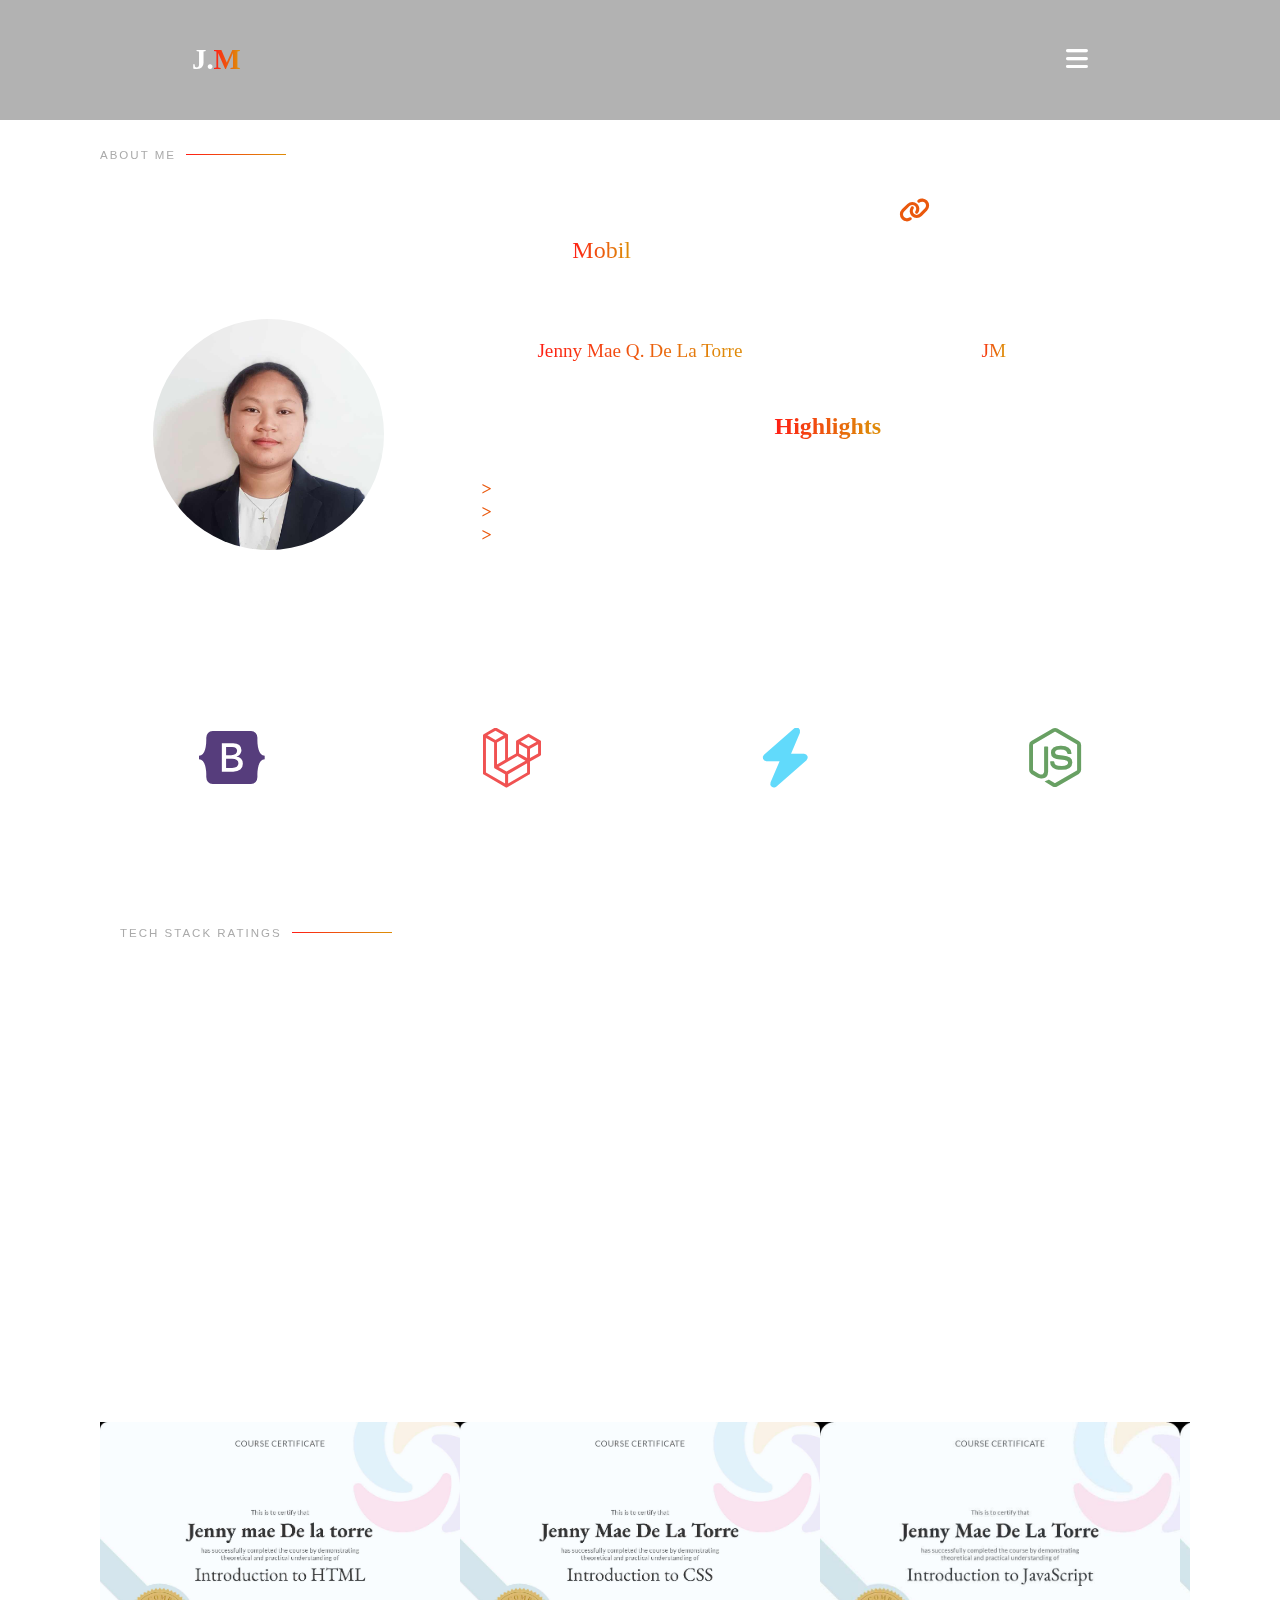
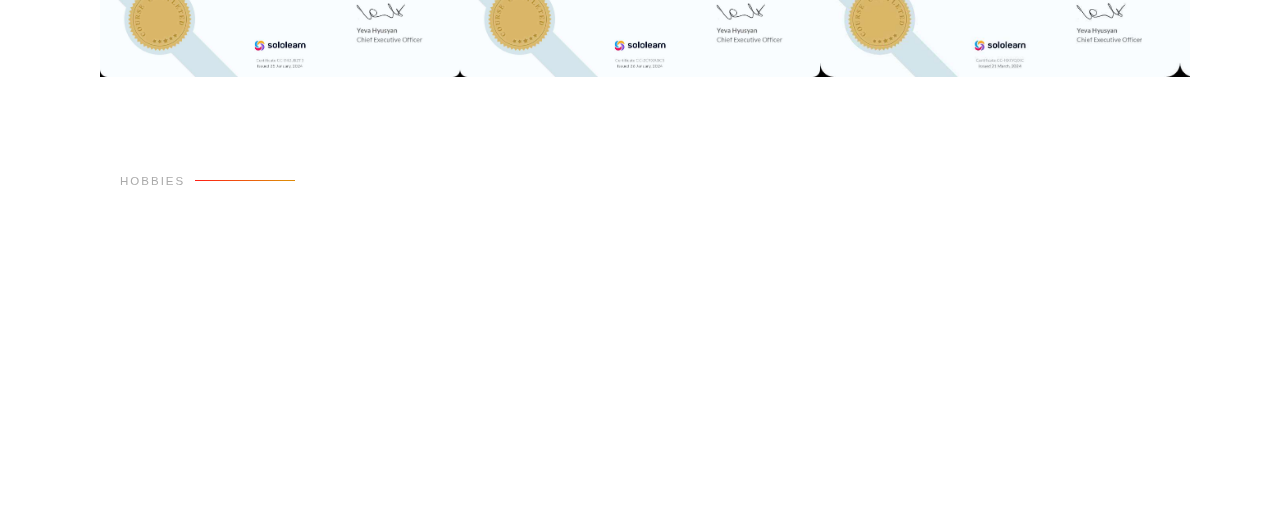
==== about.html @ 2ad0b211 "first commit" ====
<!DOCTYPE html>
<html lang="en">
<head>
    <meta charset="UTF-8">
    <meta name="viewport" content="width=device-width, initial-scale=1.0">
    <title>Personal Website</title>
    <link rel="stylesheet" href="assets/css/bootstrap.min.css">
    <link rel="stylesheet" href="css/about.css">
    
    <link rel="stylesheet" href="https://cdnjs.cloudflare.com/ajax/libs/font-awesome/6.6.0/css/all.min.css">
    <link rel="preconnect" href="https://fonts.googleapis.com">
    <link rel="preconnect" href="https://fonts.gstatic.com" crossorigin>
    <link href="https://fonts.googleapis.com/css2?family=Satisfy&display=swap" rel="stylesheet">
</head>
<body>
    <header class="header">

        <a href="#home" class="logo">
            J.<span>M</span>
        </a>


        <i class="fa-solid fa-bars" id="menu-icon"></i>

        <nav class="navbar">
            <a href="index.html">Home</a>
            <a href="#" class="active">About</a>
            
            <a href="project.html">Portfolio</a>
            <a href="hire.html" class="wavy-text">Hire Me!</a>
        </nav>

        <!-- <button class="gradient-btn">Hire Me!</button> -->
    </header>
    
    <section class="home" id="home">
    <video autoplay muted loop playsinline class="background-video">
        <source src="assets/img/Comp_8.mp4" type="video/mp4">
        Your browser does not support the video tag.
    </video>
            <!-- <img src="assets/img/g1.jpg" alt=""> -->
        
        

    </section>

    <section class="about" id="about">
        <div class="container">
            <div class="sec-title">
                <h2 class="about-me">About me</h2>
            </div>
            <!-- First Row: Resume Picture and About Content -->
            <div class="row">
                <h2 class="learn-title">
                    <b>LEARN MORE ABOUT ME</b> 
                    <a href="pdf/Delatorre_CV.pdf" target="_blank">
                        <i class="fa-solid fa-link"></i>
                    </a>
                </h2>
                
                <h3>Aspiring <span id="typewriter1" class="typewriter1">Web Developer</span> from Philippines</h3>
    
            
                <!-- Column 1: Resume Picture -->
                <div class="col-lg-4">
                    <div class="about-img">
                        <img src="assets/img/resume.jpg" alt="Resume Picture">
                    </div>
                </div>
    
                <!-- Column 2: About Content -->
                <div class="col-lg-8">
                    <div class="about-content">
                        <div class="name-nickname">
                            <h4>Name: <span>Jenny Mae Q. De La Torre</span></h4>
                            <h4>Nickname:<span> JM</span></h4>
                        </div>
    
                        <!-- <p>I specialize in crafting innovative web and mobile applications that merge design and functionality.</p> -->
    
                        <h1 class="prof"><b>Professional <span>Highlights</span></b></h1>
    
                        <ul class="custom-bullets">
                            <li>Degree in BS Information Technology at Caraga State University</li>
                            <li>6 Months experience in Developing Mobile Applications using Bootstrap, CSS, JS, and Android Studio</li>
                            <li>Defended the project in IT – 106 entitled “Implementation of Shared-Database, Java Remote Method Invocation and XML Parsing”.</li>
                        </ul>
                    </div>
                </div>
            </div>
    
            <!-- Second Row: Tech Stack -->
            <div class="row tech-stack-row">
                <div class="col">
                    <div class="line">
                        <h3 class="title">Tech Stack</h3>
                        <div class="tech-stack">
                            <i class="fa-brands fa-bootstrap bootstrap-icon"></i>
                            <i class="fa-brands fa-laravel laravel-icon"></i>
                            <i class="fa-solid fa-bolt react-icon"></i>
                            <i class="fa-brands fa-node-js nodejs-icon"></i>
                        </div>
                        <hr style="font-weight: 900;">
                    </div>
                </div>
            </div>
    
        <!-- Third Row: Tech Stack Ratings -->

        <div class="tech-container">
            <div class="sec-title">
                <h2>Tech Stack Ratings</h2>
            </div>
    
            <!-- <h1 class="heading">Technical <span>Skills</span></h1> -->
            <div class="row">
                <div class="col-lg-3 col-md-6 col-6">
                    <div class="tech-bars">
                        <div class="circle-bar">
                            <svg class="circular-chart bootstrap" viewBox="0 0 100 100">
                                <circle class="background" cx="50" cy="50" r="45"/>
                                <circle class="progress" cx="50" cy="50" r="45"/>
                                <foreignObject x="25" y="33" width="50" height="50">
                                    <i class="fab fa-bootstrap" style="font-size: 32px; color: #7952b3;"></i> <!-- Icon in center -->
                                </foreignObject>

                                <text x="0" y="8" font-size="55px" font-family="Arial" fill="#000">90%</text>

                            </svg>
                            <h5>Bootstrap</h5>
                        </div>
                    </div>
                </div>
    
                <div class="col-lg-3 col-md-6 col-6">
                    <div class="tech-bars">
                        <div class="circle-bar">
                            <svg class="circular-chart laravel" viewBox="0 0 100 100">
                                <circle class="background" cx="50" cy="50" r="45"/>
                                <circle class="progress" cx="50" cy="50" r="45"/>
                                <foreignObject x="25" y="33" width="50" height="50">
                                    <i class="fab fa-laravel" style="font-size: 32px; color: #f05340;"></i> <!-- Icon in center -->
                                </foreignObject>
                                <text x="0" y="8" font-size="55px" font-family="Arial" fill="#000">75%</text>
                            </svg>
                            <h5>Laravel</h5>
                        </div>
                    </div>
                </div>
    
                <div class="col-lg-3 col-md-6 col-6">
                    <div class="tech-bars">
                        <div class="circle-bar">
                            <svg class="circular-chart postgresql" viewBox="0 0 100 100">
                                <circle class="background" cx="50" cy="50" r="45"/>
                                <circle class="progress" cx="50" cy="50" r="45"/>
                                <foreignObject x="25" y="33" width="50" height="50">
                                    <i class="fas fa-database" style="font-size: 32px; color: #336791;"></i> <!-- Icon in center -->
                                </foreignObject>
                                <text x="0" y="8" font-size="55px" font-family="Arial" fill="#000">85%</text>
                            </svg>
                            <h5>PostgreSQL</h5>
                        </div>
                    </div>
                </div>
    
                <div class="col-lg-3 col-md-6 col-6">
                    <div class="tech-bars">
                        <div class="circle-bar">
                            <svg class="circular-chart supabase" viewBox="0 0 100 100">
                                <circle class="background" cx="50" cy="50" r="45"/>
                                <circle class="progress" cx="50" cy="50" r="45"/>
                                <foreignObject x="25" y="33" width="50" height="50">
                                    <i class="fas fa-bolt" style="font-size: 32px; color: #3ecf8e;"></i> <!-- Icon in center -->
                                </foreignObject>
                                <text x="0" y="8" font-size="55px" font-family="Arial" fill="#000">80%</text>
                            </svg>
                            <h5>Supabase</h5>
                        </div>
                    </div>
                </div>
    
                <div class="col-lg-3 col-md-6 col-6">
                    <div class="tech-bars">
                        <div class="circle-bar">
                            <svg class="circular-chart css" viewBox="0 0 100 100">
                                <circle class="background" cx="50" cy="50" r="45"/>
                                <circle class="progress" cx="50" cy="50" r="45"/>
                                <foreignObject x="25" y="33" width="50" height="50">
                                    <i class="fab fa-css3-alt" style="font-size: 32px; color: #264de4;"></i> <!-- Icon in center -->
                                </foreignObject>
                                <text x="0" y="8" font-size="55px" font-family="Arial" fill="#000">90%</text>
                            </svg>
                            <h5>CSS</h5>
                        </div>
                    </div>
                </div>
    
                <div class="col-lg-3 col-md-6 col-6">
                    <div class="tech-bars">
                        <div class="circle-bar">
                            <svg class="circular-chart js" viewBox="0 0 100 100">
                                <circle class="background" cx="50" cy="50" r="45"/>
                                <circle class="progress" cx="50" cy="50" r="45"/>
                                <foreignObject x="25" y="33" width="50" height="50">
                                    <i class="fab fa-js" style="font-size: 32px; color: #f7df1e;"></i> <!-- Icon in center -->
                                </foreignObject>
                                <text x="0" y="8" font-size="55px" font-family="Arial" fill="#000">80%</text>
                            </svg>
                            <h5>JavaScript</h5>
                        </div>
                    </div>
                </div>

                <div class="col-lg-3 col-md-6 col-6">
                    <div class="tech-bars">
                        <div class="circle-bar">
                            <svg class="circular-chart python" viewBox="0 0 100 100">
                                <circle class="background" cx="50" cy="50" r="45"/>
                                <circle class="progress" cx="50" cy="50" r="45"/>
                                <foreignObject x="25" y="33" width="50" height="50">
                                    <i class="fab fa-python" style="font-size: 32px; color: #306998;"></i> <!-- Python Icon -->
                                </foreignObject>
                                <text x="0" y="8" font-size="55px" font-family="Arial" fill="#000">75%</text>
                            </svg>
                            <h5>Python</h5>
                        </div>
                    </div>
                </div>
        
                <!-- PHP -->
                <div class="col-lg-3 col-md-6 col-6">
                    <div class="tech-bars">
                        <div class="circle-bar">
                            <svg class="circular-chart php" viewBox="0 0 100 100">
                                <circle class="background" cx="50" cy="50" r="45"/>
                                <circle class="progress" cx="50" cy="50" r="45"/>
                                <foreignObject x="25" y="33" width="50" height="50">
                                    <i class="fab fa-php" style="font-size: 32px; color: #787cb5;"></i> <!-- PHP Icon -->
                                </foreignObject>
                                <text x="0" y="8" font-size="55px" font-family="Arial" fill="#000">85%</text>
                            </svg>
                            <h5>PHP</h5>
                        </div>
                    </div>
                </div>


            </div>
        </div>
        <br>
        <br>
        
        <hr>

        <!-- CEEEERRRRRRRRRRRRTTTTTTTTTTTTTTTT -->
        <div id="carouselExampleAutoplaying" class="carousel slide" data-bs-ride="carousel">
            <div class="carousel-inner">
                <div class="carousel-item active">
                    <img src="assets/img/cert1.jpg" class="d-block w-100" alt="...">
                </div>
                <div class="carousel-item">
                    <img src="assets/img/cert2.jpg" class="d-block w-100" alt="...">
                </div>
                <div class="carousel-item">
                    <img src="assets/img/cert3.jpg" class="d-block w-100" alt="...">
                </div>
                <div class="carousel-item">
                    <img src="assets/img/cert4.jpg" class="d-block w-100" alt="...">
                </div>
                <div class="carousel-item">
                    <img src="assets/img/cert5.jpg" class="d-block w-100" alt="...">
                </div>
            </div>
        
            <button class="carousel-control-prev" type="button" data-bs-target="#carouselExampleAutoplaying" data-bs-slide="prev">
                <span class="carousel-control-prev-icon" aria-hidden="true"></span>
                <span class="visually-hidden">Previous</span>
            </button>
        
            <button class="carousel-control-next" type="button" data-bs-target="#carouselExampleAutoplaying" data-bs-slide="next">
                <span class="carousel-control-next-icon" aria-hidden="true"></span>
                <span class="visually-hidden">Next</span>
            </button>
        </div>
        
        







        <!-- <section id="certifications">
            <div class="sec-title">
                <h2>Certifications</h2>
            </div>
    
            <div id="certificationCarousel" class="carousel slide" data-bs-ride="carousel">
                <div class="carousel-inner">
                    <div class="carousel-item active">
                        <div class="d-flex justify-content-center">
                            <div class="certification-card">
                                <img src="assets/img/cert1.jpg" alt="Certification 1" class="certification-img">
                                <h4 class="mt-3">HTML</h4>
                               
                            </div>
                            <div class="certification-card">
                                <img src="assets/img/cert2.jpg" alt="Certification 2" class="certification-img">
                                <h4 class="mt-3">CSS</h4>
                               
                            </div>
                            <div class="certification-card">
                                <img src="assets/img/cert3.jpg" alt="Certification 3" class="certification-img">
                                <h4 class="mt-3">JavaScript</h4>
                                
                            </div>
                            <div class="certification-card">
                                <img src="assets/img/cert4.jpg" alt="Certification 4" class="certification-img">
                                <h4 class="mt-3">Java</h4>
                                
                            </div>
                            <div class="certification-card">
                                <img src="assets/img/cert5.jpg" alt="Certification 5" class="certification-img">
                                <h4 class="mt-3">Java Intermediate</h4>
                                
                            </div>
                        </div>
                    </div>
                    
                </div>
                <a class="carousel-control-prev" href="#certificationCarousel" role="button" data-bs-slide="prev">
                    <span class="carousel-control-prev-icon" aria-hidden="true"></span>
                    <span class="visually-hidden">Previous</span>
                </a>
                <a class="carousel-control-next" href="#certificationCarousel" role="button" data-bs-slide="next">
                    <span class="carousel-control-next-icon" aria-hidden="true"></span>
                    <span class="visually-hidden">Next</span>
                </a>
            </div>
        </section>
         -->
        
        
        
        
        
        
                
        

            <!-- Fourth Row: Hobbies -->
            <div class="hobbies container">
                <div class="sec-title">
                    <h2>Hobbies</h2>
                </div>
                <!-- <h1 class="heading">Hobbies & <span>Interest</span></h1> -->
                <div class="row mb-5 pb-5">
                    <div class="col-lg-3 col-md-4">
                        <div class="hob-icon">
                            <i class="fa-solid fa-guitar" style="color: #f39c12;"></i>
                            <h3>Playing Guitar</h3>
                        </div>
                    </div>
                    <div class="col-lg-3 col-md-4 mt-4 mt-md-0">
                        <div class="hob-icon">
                            <i class="fa-solid fa-gamepad" style="color: #e74c3c;"></i>
                            <h3>Mobile Games</h3>
                        </div>
                    </div>
                    <div class="col-lg-3 col-md-4 mt-4 mt-md-0">
                        <div class="hob-icon">
                            <i class="fa-solid fa-camera" style="color: #2980b9;"></i>
                            <h3>Photography</h3>
                        </div>
                    </div>
                    <div class="col-lg-3 col-md-4 mt-4 mt-md-0">
                        <div class="hob-icon">
                            <i class="fa-solid fa-music" style="color: #9b59b6;"></i>
                            <h3>Listening Music</h3>
                        </div>
                    </div>
                    <div class="col-lg-3 col-md-4">
                        <div class="hob-icon">
                            <i class="fa-solid fa-pencil" style="color: #16a085;"></i>
                            <h3>Drawing</h3>
                        </div>
                    </div>
                    <div class="col-lg-3 col-md-4">
                        <div class="hob-icon">
                            <i class="fa-solid fa-palette" style="color: #d35400;"></i>
                            <h3>Painting</h3>
                        </div>
                    </div>
                    <div class="col-lg-3 col-md-4">
                        <div class="hob-icon">
                            <i class="fa-solid fa-book" style="color: #2ecc71;"></i>
                            <h3>Reading</h3>
                        </div>
                    </div>
                    <div class="col-lg-3 col-md-4">
                        <div class="hob-icon">
                            <i class="fa-solid fa-video" style="color: #34495e;"></i>
                            <h3>Video Editing</h3>
                        </div>
                    </div>
                    <!-- <div class="col-lg-3 col-md-4">
                        <div class="hob-icon">
                            <i class="fa-solid fa-volleyball" style="color: #d4c9c9;"></i>
                            <h3>Playing Volleyball</h3>
                        </div>
                    </div> -->
                </div>
            </div>
            
        </div>
    </section>

    <!-- FOR CERT -->
    <script>
        document.addEventListener('DOMContentLoaded', function () {
            const carouselInstance = new bootstrap.Carousel('#carouselExampleAutoplaying', {
                interval: 3000,  // Time interval for automatic sliding (3 seconds)
                wrap: true       // Ensures that the carousel wraps around when it reaches the end
            });
        });
    </script>
    
    
    

    <!-- NAVBAAAAARRRRR -->
    <script>
        // JavaScript to handle the menu toggle
        document.addEventListener('DOMContentLoaded', () => {
            const menuIcon = document.querySelector('#menu-icon');
            const navbar = document.querySelector('.navbar');

            menuIcon.addEventListener('click', () => {
                navbar.classList.toggle('active');
            });
        });

    </script>

    <script>
        document.addEventListener('DOMContentLoaded', () => {
            // Options for the intersection observer
            const options = {
                root: null, // viewport
                rootMargin: '0px',
                threshold: 0.1 // Trigger when 10% of the element is visible
            };

            // Create an intersection observer
            const observer = new IntersectionObserver((entries, observer) => {
                entries.forEach(entry => {
                    if (entry.isIntersecting) {
                        entry.target.classList.add('visible');
                        observer.unobserve(entry.target); // Stop observing once visible
                    }
                });
            }, options);

            // Target elements to observe
            const elements = document.querySelectorAll('.about, .about-img, .about-content, .tech-stack,.circle-bar, .hob-icon');
            elements.forEach(element => {
                observer.observe(element);
            });
        });

    </script>
        
    <script>
        document.addEventListener('DOMContentLoaded', () => {
            // Add the loaded class to body after everything is fully loaded
            setTimeout(() => {
                document.body.classList.add('loaded');
            }, 100); // Small delay to ensure that the content has started rendering
        });

    </script>
    
    <script>
        document.addEventListener('DOMContentLoaded', () => {
            const element = document.getElementById('typewriter1');
            const phrases = ["Mobile Developer", "Web Developer", "Cyber Security"];
            let phraseIndex = 0;
            let charIndex = 0;
            let currentPhrase = '';
            let isDeleting = false;

            function type() {
                if (isDeleting) {
                    // Delete characters
                    currentPhrase = phrases[phraseIndex].substring(0, charIndex);
                    charIndex--;
                    element.textContent = currentPhrase;

                    if (charIndex < 0) {
                        isDeleting = false;
                        phraseIndex = (phraseIndex + 1) % phrases.length; // Move to the next phrase
                        setTimeout(type, 500); // Wait 3 seconds before starting to add characters
                        return;
                    }
                } else {
                    // Add characters
                    currentPhrase = phrases[phraseIndex].substring(0, charIndex + 1);
                    element.textContent = currentPhrase;

                    if (charIndex === phrases[phraseIndex].length - 1) {
                        isDeleting = true;
                        setTimeout(type, 3000); // Wait 3 seconds before starting to delete characters
                        return;
                    }
                    charIndex++;
                }

                setTimeout(type, isDeleting ? 100 : 150); // Adjust typing speed
            }

            type(); // Start typing effect
        });

    </script>
    
    <script>
        document.addEventListener('DOMContentLoaded', () => {
            // Add the loaded class to body after everything is fully loaded
            setTimeout(() => {
                document.body.classList.add('loaded');
            }, 100); // Small delay to ensure that the content has started rendering

            // Listen for scroll events to trigger the overlay effect
            window.addEventListener('scroll', () => {
                const aboutSection = document.querySelector('.about');
                const homeSection = document.querySelector('.home');

                // Trigger the overlay effect when the home section is mostly out of view
                if (window.scrollY > (homeSection.offsetHeight / 2)) {
                    document.body.classList.add('scrolled');
                } else {
                    document.body.classList.remove('scrolled');
                }
            });
        });

    </script>
    
    <script src="https://cdn.jsdelivr.net/npm/bootstrap@5.3.1/dist/js/bootstrap.bundle.min.js"></script>
    <script src="assets/js/bootstrap.bundle.min.js"></script>
</body>
</html>
---- css/about.css ----
* {
    margin: 0;
    padding: 0;
    box-sizing: border-box;
    text-decoration: none;
    scroll-behavior: smooth;
}

:root {
    --bg-color:#080808;
    --second-bg-color:#101010;
    --text-color:white;
    --main-color:#ea580c;
    --main-color1:#00ff51;

}

html {
    font-size: 60%;
    overflow-x: hidden;
    scroll-behavior: smooth;
}
body {
    background: rgba(255, 255, 255, 0.08);
    color: var(--text-color);
    margin: 0;
    padding: 0;
}

.home {
    position: relative;
    /* height: 100vh; */
    width: 100%;
    overflow: hidden;
}

.header {
    font-family: "Poppins";
    position: fixed;
    width: 100%;
    top: 0;
    left: 0;
    padding: 4rem 15%;
    background: rgba(0,0,0,0.3);
    backdrop-filter: blur(10px);
    display: flex;
    justify-content: space-between;
    align-items: center;
    z-index: 1000;
}
#menu-icon {
    font-size: 3.5rem ;
    color: var(--main-color);
    display: none;
}
.logo {
    font-size: 3rem;
    color: var(--text-color);
    font-weight: 800;
    cursor: pointer;
    transition: 0.3s ease-in-out;
    text-decoration: none;
}
.logo:hover{
    transform: scale(1.1);
}
span{

    background: linear-gradient(
        270deg,
        #DF8908 10%,
        #ff1d15 100%
    );

    background-clip: text;
    color: transparent;
}

.navbar a{
    font-size: 1.8rem;
    color: var(--text-color);
    margin-left: 4rem ;
    font-weight: 900;
    transition: 0.3s ease-in-out;
    border-bottom: 3px solid transparent;
    text-decoration: none;
}
.navbar a.active {
    font-weight: bolder;
    background: linear-gradient(45deg, #f39c12, #e74c3c); 
    -webkit-background-clip: text; 
    color: transparent; 
    display: inline-block; 
    border-bottom: 3px solid var(--main-color); 
}

.wavy-text {
    display: inline-block;
    font-size: 18px;
    position: relative;
    animation: wave-animation 1.5s ease-in-out infinite;
}

@keyframes wave-animation {
    0% { transform: translateY(0); }
    20% { transform: translateY(-3px); }
    40% { transform: translateY(3px); }
    60% { transform: translateY(-3px); }
    80% { transform: translateY(3px); }
    100% { transform: translateY(0); }
}

.navbar a:hover {
    color: var(--main-color);
    border-bottom: 3px solid var(--main-color);
}
.gradient-btn {
    font-size: 1.8rem;
    padding: 1rem 2rem;
    border-radius: 3rem;
   
    background: linear-gradient(
        270deg,
        #DF8908 10%,
        #ff1d15 100%
    );
    letter-spacing: 1px;
    cursor: pointer;
    transition: 0.3s ease-in-out;
    color: white;
    border: none;
    text-wrap: nowrap;
}
.gradient-btn:hover{
    transform: scale(1.05);
}


.background-video {
    position: fixed; 
    top: 0;
    left: 0;
    width: 100%;
    height: 100vh;
    object-fit: cover;
    z-index: -1; 
    filter: brightness(30%) blur(1px);
}
.name-nickname {
    margin-top: 50px;
    margin-bottom: 20px;
    display: flex;
    gap: 150px; 
    flex-wrap: wrap; 
    margin-left: 20px;
}

.name-nickname h4 {
    margin-bottom: 0; 
    font-size: 2rem;
}
.about .container h2{
    font-size: 4.5rem;
    text-align: center;
}
.about .container h3{
    font-size: 2.5rem;
    text-align: center;
    padding-bottom: 20px;
}
.about .container h1{
    text-align: center;
    padding-top: 30px;
    padding-bottom: 30px;
}
.about .about-content .prof{
    text-align: left;
    padding-left: 25%;
}

.scrolled .about {
    opacity: 1;
    transform: translateY(0);
}

.about {
    font-family: "Poppins";
    position: relative; /* Positioned on top of the video */
    z-index: 1; /* Ensure it's above the video */
    width: 100%;
    padding: 20px;
    /* background: rgba(255, 255, 255, 0.08); */
    overflow-y: auto; 
    box-sizing: border-box;
    display: flex;
    justify-content: center;
    align-items: center;
}


.about.active {
    transform: translateY(0);
}

.about .container {
    margin-top: 10px;
    overflow-y: auto; /* Allow scrolling within the container */
    padding: 20px;
    box-sizing: border-box;
}
.about .container .learn-title{
    margin-top: 0px;
}
.learn-title a {
    color: var(--main-color);
    font-size: 25px;
    justify-content: center;
}
.learn-title i:hover{
    color: var(--main-color);
    transform: scale(1.3);
}
.about .about-title h1 {
    font-size: 14px;
    font-weight: 500;
    padding: 0;
    line-height: 1px;
    margin: 0 0 20px 0;
    letter-spacing: 2px;
    text-transform: uppercase;
    color: #aaaaaa;
    font-family: "Poppins", sans-serif;
}

.about .sec-title h1::after {
    content: "";
    width: 120px;
    height: 1px;
    display: inline-block;
    background: linear-gradient(270deg, #DF8908 10%, #ff1d15 100%);
    margin: 4px 10px;
}
.about .container .sec-title .about-me {
    margin-top: 70px;
}
.about .container .sec-title h2{
    margin-top: 30px;
    font-size: 1.5rem;
    text-align: left;
}

.about-img {
    display: flex;
    justify-content: center; 
    
}
.about-img img{
    margin-top: 30px;
    object-fit: cover;
    width: 18vw;
    height: 18vw;
    border-radius: 50%;
    /* box-shadow: 0 0 25px var(--main-color); */
    animation: float 4s ease-in-out infinite;
    justify-content: center; 
    transition: transform 0.3s ease;
}
@keyframes float {
    0% {
        transform: translateY(0);
    }
    50% {
        transform: translateY(-15px);
    }
    100% {
        transform: translateY(0);
    }
}
.about-img img:hover {
    animation: none; 
    transform: scale(1.01) translateZ(5px); 
}

.about-content h2{
    padding: 25px;
    font-size: 7rem;
    text-align: center;

}

.about-content p{
    font-size: 1.8rem;
    margin-left: 20px;
}
.about-content ul{
    font-size: 1.6rem;
}

.custom-bullets {
    list-style-type: none; 
    padding-left: 20px; 
}

.custom-bullets li {
    position: relative; 
    padding-left: 20px;
}

.custom-bullets li::before {
    content: ">"; 
    position: absolute;
    left: 0;
    color: var(--main-color);
    font-size: 18px; 
    font-weight:bold;
    line-height: 1.5;
    top: 0;
}

.line {
    text-align: center; 
    margin-bottom: 20px; 
}

.title {
    margin-bottom: 10px;
}

.tech-stack-row {
    margin-top: 80px;
}

.tech-stack {
    display: flex;
    flex-wrap: wrap; 
    justify-content: space-around; 
    align-items: center; 
    overflow-x: auto;
}

.tech-stack i {
    font-size: 60px; 
    margin: 0 80px; 
    padding-bottom: 30px;
}

.bootstrap-icon {
    color: #563d7c; 
}

.laravel-icon {
    color: #f05252; 
}

.react-icon {
    color: #61dafb; 
}

.nodejs-icon {
    color: #68a063;
}

.tech-stack i:hover {
    color: #1E90FF; 
}
hr{
    font-weight: bold;
}
.about .container .tech-stack-row h3{
    font-size: 3.5rem;
}

.title{
    display: grid;
    grid-template-columns: repeat(3, 1fr);
    align-items: center;
    column-gap: 1.6rem;
}
.title::before, .title::after{
    content: "";
    height: 2px;
    background-color: white;
    display: block;
}
.title h3{
    border-bottom: white;
    font-size: 7rem;
}

.heading {
    text-align: center;
    /* text-decoration: underline; */
    /* text-underline-offset: 10px;
    text-decoration-thickness: 5px; */
    margin-bottom: 50px;
    font-size: 3.5rem;
    color: var(--main-color);
    font-weight: bolder;
    letter-spacing: 2px; 
}


.bar {
    font-size: 15px;
    padding-top: 80px;
}
.about .container .bar h1{
    text-align: left;
    font-size: 16px;
}
.hobbies .container {
    padding: 30px;
}

/* Container styling */
.tech-container {
    text-align: center;
    padding: 20px;
}
.tech-container .heading{
    color: #fff;
}
.sec-title h2,
.heading {
    margin-bottom: 20px;
}

.row {
    display: flex;
    flex-wrap: wrap;
    justify-content: center;
}
.circle-bar h5{
    padding-top: 10px;
    font-size: 1.6rem;
}

/* Circle bar styling */
.circle-bar {
    display: flex;
    flex-direction: column;
    align-items: center;
    margin: 20px auto;
}

.circular-chart {
    width: 120px;
    height: 120px;
    position: relative;
    display: inline-block;
}

.circular-chart svg {
    transform: rotate(-90deg); 
}

.circular-chart circle {
    fill: none;
    stroke-width: 10;
    transform: rotate(-90deg);
    transform-origin: 50% 50%;
}

.circular-chart .background {
    stroke: rgba(255, 255, 255, 0.08); 
}

.circular-chart .progress {
    stroke: var(--fill-color); 
    stroke-dasharray: 282.6; 
    stroke-dashoffset: 282.6; 
    animation: fillAnimation 2s ease-out forwards; 
}

.circular-chart text {
    font-size: 1rem;
    fill: #f5f3f3; 
}


@keyframes fillAnimation {
    from {
        stroke-dashoffset: 282.6; 
    }
}

/* Specific Circular Progress Percentages */
.bootstrap .progress {
    --fill-color: #7952b3;
    stroke-dashoffset: calc(282.6 * (1 - 0.90)); 
}

.laravel .progress {
    --fill-color: #ff2d20;
    stroke-dashoffset: calc(282.6 * (1 - 0.75)); 
}

.postgresql .progress {
    --fill-color: #336791;
    stroke-dashoffset: calc(282.6 * (1 - 0.85)); 
}

.supabase .progress {
    --fill-color: #3ecf8e;
    stroke-dashoffset: calc(282.6 * (1 - 0.80));
}
.css .progress {
    --fill-color: #264de4;
    stroke-dashoffset: calc(282.6 * (1 - 0.90));
}

.js .progress {
    --fill-color: #f0db4f;
    stroke-dashoffset: calc(282.6 * (1 - 0.80));
}
.php .progress {
    --fill-color: #787cb5;
    stroke-dashoffset: calc(282.6 * (1 - 0.75));
}


.python .progress {
    --fill-color: #306998;
    stroke-dashoffset: calc(282.6 * (1 - 0.85));
}

.tech-container .circular-chart text{
    color: white;
}


/* SAAAAAAAAAAA CEEEEEERRRRRRRRTTTTTTTT */
.carousel-inner {
    padding: 1em;
}

@media screen and (min-width: 576px) {
    .carousel-inner {
        display: flex;
    }

    .carousel-item {
        display: block;
        margin-right: 0;
        flex: 0 0 calc(100% / 3); /* Show 3 items at a time */
    }
}


@media (max-width: 990px) {
    .about .container h2{
        padding-top: 60px;
    }
    .name-nickname {
        justify-content: center;
        display: flex;
        gap: 15px; 
        flex-wrap: wrap; 
        margin-bottom: 20px;
    }
    .name-nickname h4{
        font-size: 1.5rem;
    }
    .about-content p{
        justify-content: center;
        text-align: center;
        margin-bottom: 50px;
    }
    
    .about-img-col, .about-content-col {
        flex: 0 0 100%;
        max-width: 100%;
        text-align: center;
    }

    .about-img {
        display: flex; 
        justify-content: center;
        align-items: center; 
        width: 100%;
        height: auto;
    }

    .about-img img {
        width: 250px;
        height: 250px;
        border-radius: 50%;
    }
    .tech-stack {
        flex-wrap: nowrap; 
    }
    .tech-stack i {
        font-size: 42px;
        margin: 0 0 0 0; 
    }
}
.hobbies .container {
    padding: 30px;
}
.hobbies .heading{
    color: var(--text-color);
}

.about .container .sec-title h2{
    font-size: 1.2rem;
    text-align: left;
}

.sec-title h2 {
    padding-top: 30px;
    font-size: 14px;
    font-weight: 500;
    padding-left: 10px;
    line-height: 1px;
    margin: 0 0 20px 0;
    letter-spacing: 2px;
    text-transform: uppercase;
    color: #aaaaaa;
    font-family: "Poppins", sans-serif;
}

.sec-title h2::after {
    content: "";
    width: 100px;
    height: 1px;
    display: inline-block;
    background: linear-gradient(270deg, #DF8908 10%, #ff1d15 100%);
    margin: 4px 10px;
}

.hobbies .hob-icon {
    display: flex;
    align-items: center;
    padding: 25px;
    background: rgba(255, 255, 255, 0.08);
    transition: ease-in-out 0.3s;
    border: 1px solid #e1d9d9dc;
}
.hobbies .hob-icon i {
    font-size: 32px;
    padding-right: 30px;
    line-height: 1;
}
.hobbies .hob-icon h3 {
    font-weight: 700;
    margin: 0;
    padding: 0;
    line-height: 1;
    font-size: 16px;
    color: #fff;
}
.hob-icon {
    display: flex;
    /* flex-direction: column; */
    align-items: center;
    justify-content: left;
    /* background-color: #f7f7f7;  */
    /* border: 1px solid #fff;  */
    border-radius: 10px; 
    padding: 25px;
    margin: 10px 0; 
    transition: transform 0.3s ease, box-shadow 0.3s ease;
}

.hob-icon i {
    font-size: 2.5rem; 
    color: #555; 
}

.hob-icon:hover {
    transform: scale(1.05); 
    box-shadow: 0 4px 15px rgba(0, 0, 0, 0.2); 
}


.about, .about-img, .about-content, .tech-stack, .circle-bar, .hob-icon {
    opacity: 0;
    transform: translateY(20px);
    transition: opacity 1s ease, transform 1s ease;
}


.visible {
    opacity: 1;
    transform: translateY(0);
}


.hob-icon i {
    transition: transform 0.3s ease;
}

.hob-icon.visible i {
    transform: scale(1.2);
}


/* Media Query for mobile view */
@media(max-width: 1285px) {
    #menu-icon {
        display: block;
        font-size: 25px;
        color: #fff;
    }

    .navbar {
        position: absolute;
        top: 100%;
        right: 0;
        width: 50%;
        padding: 1rem 3rem;
        background: rgba(0, 0, 0, 0.8);
        border-bottom-left-radius: 2rem;
        border-left: 2px solid var(--main-color);
        border-bottom: 2px solid var(--main-color);
        display: none;
        z-index: 1001;
    }

    .navbar a {
        display: block;
        font-size: 2rem;
        margin: 3rem 0;
        color: var(--text-color);
    }

    .navbar.active {
        display: block;
    }

    .gradient-btn {
        display: none;
    }
    
}
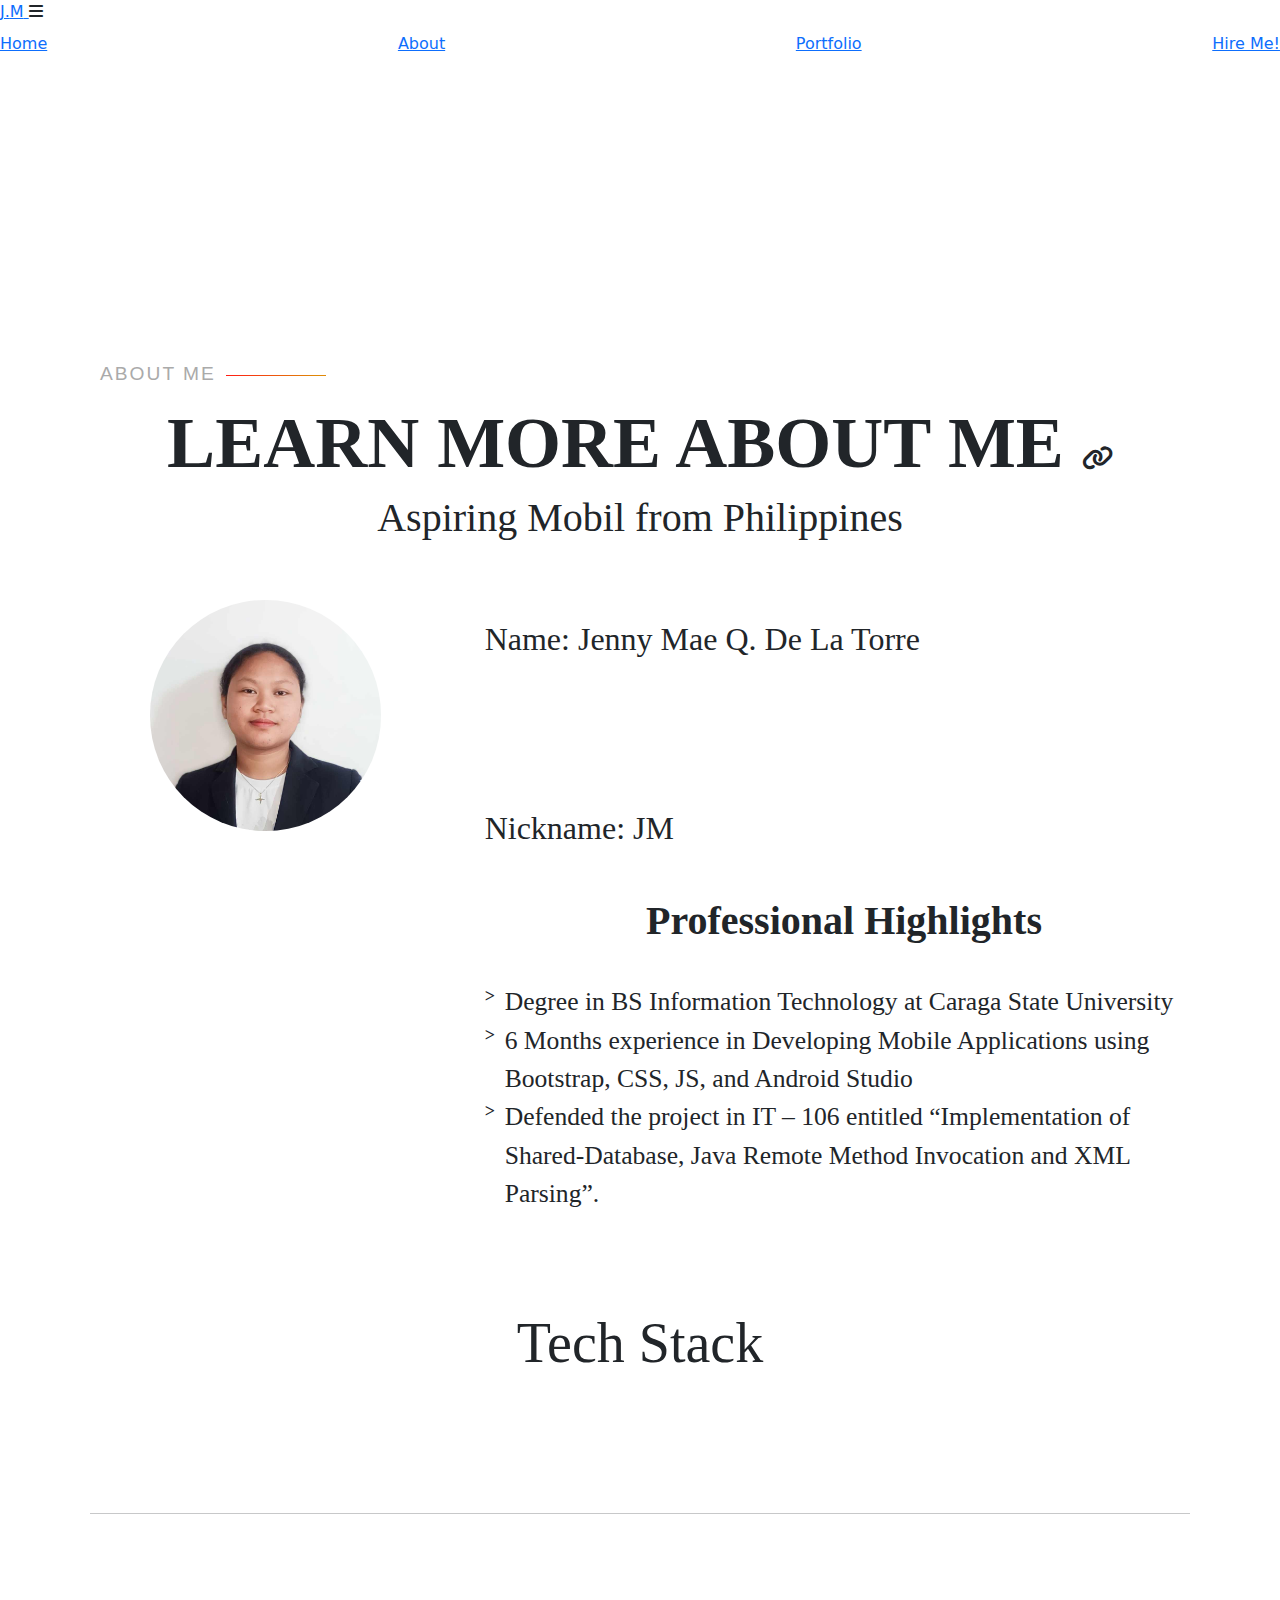
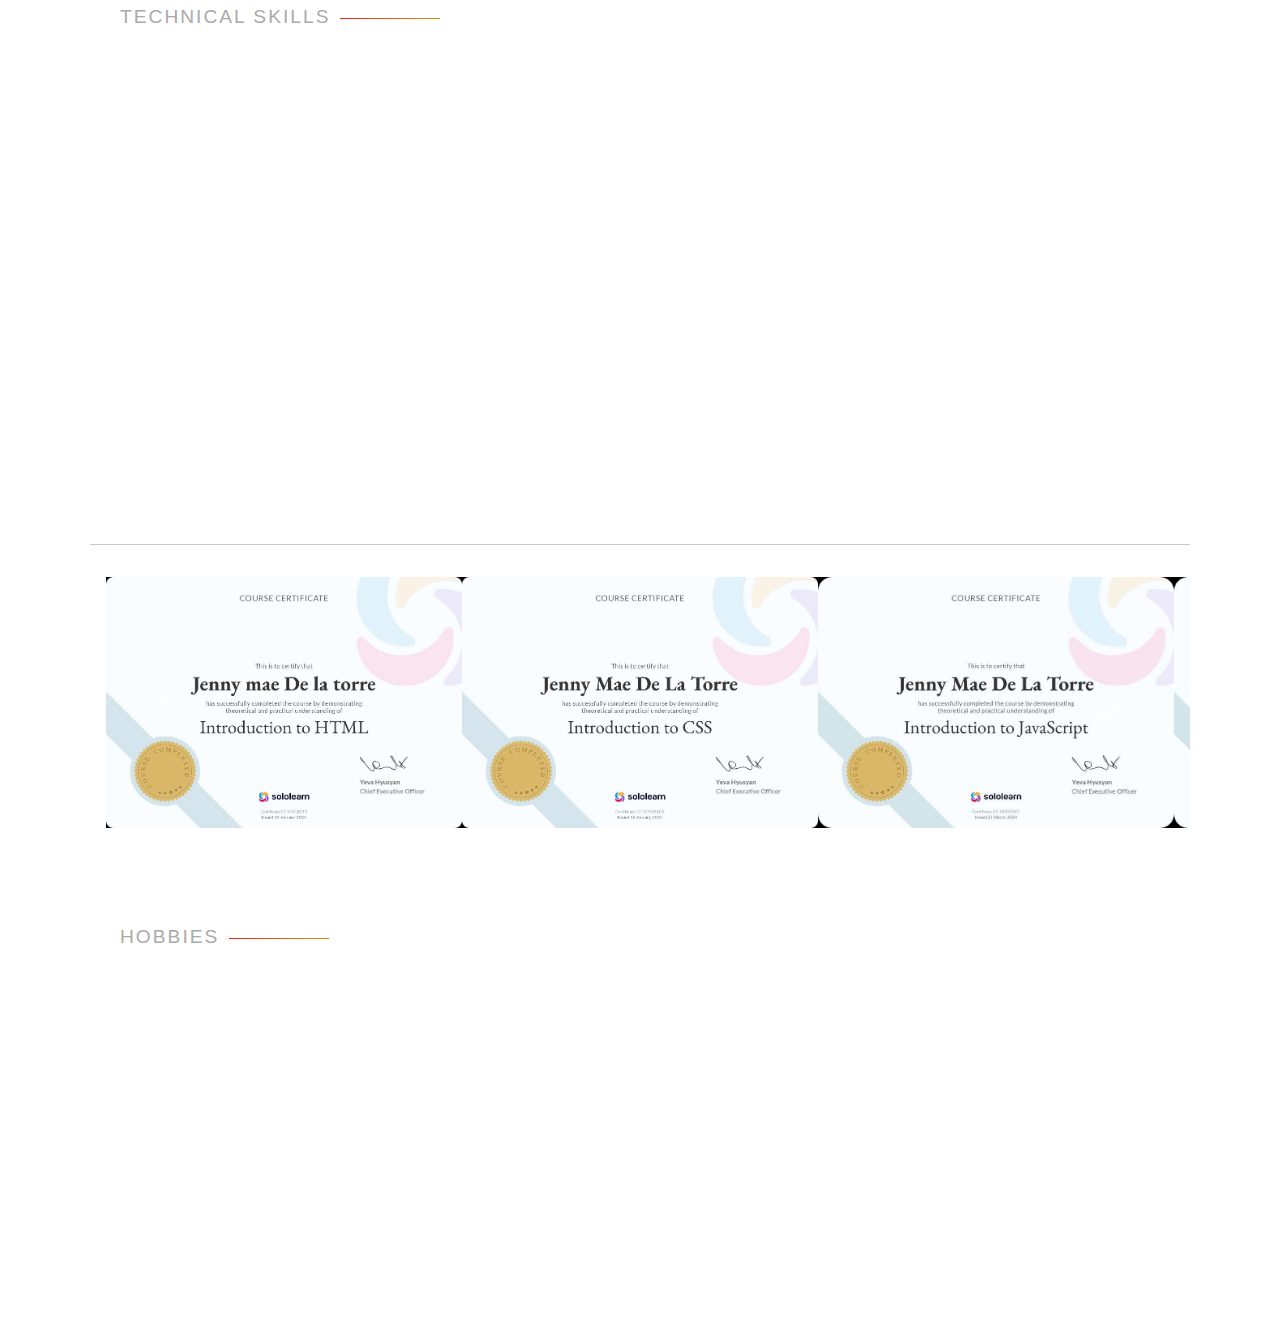
==== commit 7b62bae2: "html file" ====
--- a/about.html
+++ b/about.html
@@ -58,10 +58,10 @@
                     </a>
                 </h2>
                 
-                <h3>Aspiring <span id="typewriter1" class="typewriter1">Web Developer</span> from Philippines</h3>
+                <h3>Aspiring <span id="typewriter" class="typewriter">Web Developer</span> from Philippines</h3>
     
             
-                <!-- Column 1: Resume Picture -->
+                <!-- Column 1: about image -->
                 <div class="col-lg-4">
                     <div class="about-img">
                         <img src="assets/img/resume.jpg" alt="Resume Picture">
@@ -100,7 +100,7 @@
                             <i class="fa-solid fa-bolt react-icon"></i>
                             <i class="fa-brands fa-node-js nodejs-icon"></i>
                         </div>
-                        <hr style="font-weight: 900;">
+                        <hr>
                     </div>
                 </div>
             </div>
@@ -109,7 +109,7 @@
 
         <div class="tech-container">
             <div class="sec-title">
-                <h2>Tech Stack Ratings</h2>
+                <h2>Technical Skills</h2>
             </div>
     
             <!-- <h1 class="heading">Technical <span>Skills</span></h1> -->
@@ -284,73 +284,8 @@
             </button>
         </div>
         
-        
-
-
-
-
-
-
-
-        <!-- <section id="certifications">
-            <div class="sec-title">
-                <h2>Certifications</h2>
-            </div>
-    
-            <div id="certificationCarousel" class="carousel slide" data-bs-ride="carousel">
-                <div class="carousel-inner">
-                    <div class="carousel-item active">
-                        <div class="d-flex justify-content-center">
-                            <div class="certification-card">
-                                <img src="assets/img/cert1.jpg" alt="Certification 1" class="certification-img">
-                                <h4 class="mt-3">HTML</h4>
-                               
-                            </div>
-                            <div class="certification-card">
-                                <img src="assets/img/cert2.jpg" alt="Certification 2" class="certification-img">
-                                <h4 class="mt-3">CSS</h4>
-                               
-                            </div>
-                            <div class="certification-card">
-                                <img src="assets/img/cert3.jpg" alt="Certification 3" class="certification-img">
-                                <h4 class="mt-3">JavaScript</h4>
-                                
-                            </div>
-                            <div class="certification-card">
-                                <img src="assets/img/cert4.jpg" alt="Certification 4" class="certification-img">
-                                <h4 class="mt-3">Java</h4>
-                                
-                            </div>
-                            <div class="certification-card">
-                                <img src="assets/img/cert5.jpg" alt="Certification 5" class="certification-img">
-                                <h4 class="mt-3">Java Intermediate</h4>
-                                
-                            </div>
-                        </div>
-                    </div>
-                    
-                </div>
-                <a class="carousel-control-prev" href="#certificationCarousel" role="button" data-bs-slide="prev">
-                    <span class="carousel-control-prev-icon" aria-hidden="true"></span>
-                    <span class="visually-hidden">Previous</span>
-                </a>
-                <a class="carousel-control-next" href="#certificationCarousel" role="button" data-bs-slide="next">
-                    <span class="carousel-control-next-icon" aria-hidden="true"></span>
-                    <span class="visually-hidden">Next</span>
-                </a>
-            </div>
-        </section>
-         -->
-        
-        
-        
-        
-        
-        
-                
-        
-
-            <!-- Fourth Row: Hobbies -->
+
+            <!--Hobbieeeessssssssss -->
             <div class="hobbies container">
                 <div class="sec-title">
                     <h2>Hobbies</h2>
@@ -395,8 +330,8 @@
                     </div>
                     <div class="col-lg-3 col-md-4">
                         <div class="hob-icon">
-                            <i class="fa-solid fa-book" style="color: #2ecc71;"></i>
-                            <h3>Reading</h3>
+                            <i class="fa-solid fa-volleyball" style="color: #d4c9c9;"></i>
+                            <h3>Playing Volleyball</h3>
                         </div>
                     </div>
                     <div class="col-lg-3 col-md-4">
@@ -405,12 +340,6 @@
                             <h3>Video Editing</h3>
                         </div>
                     </div>
-                    <!-- <div class="col-lg-3 col-md-4">
-                        <div class="hob-icon">
-                            <i class="fa-solid fa-volleyball" style="color: #d4c9c9;"></i>
-                            <h3>Playing Volleyball</h3>
-                        </div>
-                    </div> -->
                 </div>
             </div>
             
@@ -429,125 +358,11 @@
     
     
     
-
-    <!-- NAVBAAAAARRRRR -->
-    <script>
-        // JavaScript to handle the menu toggle
-        document.addEventListener('DOMContentLoaded', () => {
-            const menuIcon = document.querySelector('#menu-icon');
-            const navbar = document.querySelector('.navbar');
-
-            menuIcon.addEventListener('click', () => {
-                navbar.classList.toggle('active');
-            });
-        });
-
-    </script>
-
-    <script>
-        document.addEventListener('DOMContentLoaded', () => {
-            // Options for the intersection observer
-            const options = {
-                root: null, // viewport
-                rootMargin: '0px',
-                threshold: 0.1 // Trigger when 10% of the element is visible
-            };
-
-            // Create an intersection observer
-            const observer = new IntersectionObserver((entries, observer) => {
-                entries.forEach(entry => {
-                    if (entry.isIntersecting) {
-                        entry.target.classList.add('visible');
-                        observer.unobserve(entry.target); // Stop observing once visible
-                    }
-                });
-            }, options);
-
-            // Target elements to observe
-            const elements = document.querySelectorAll('.about, .about-img, .about-content, .tech-stack,.circle-bar, .hob-icon');
-            elements.forEach(element => {
-                observer.observe(element);
-            });
-        });
-
-    </script>
-        
-    <script>
-        document.addEventListener('DOMContentLoaded', () => {
-            // Add the loaded class to body after everything is fully loaded
-            setTimeout(() => {
-                document.body.classList.add('loaded');
-            }, 100); // Small delay to ensure that the content has started rendering
-        });
-
-    </script>
-    
-    <script>
-        document.addEventListener('DOMContentLoaded', () => {
-            const element = document.getElementById('typewriter1');
-            const phrases = ["Mobile Developer", "Web Developer", "Cyber Security"];
-            let phraseIndex = 0;
-            let charIndex = 0;
-            let currentPhrase = '';
-            let isDeleting = false;
-
-            function type() {
-                if (isDeleting) {
-                    // Delete characters
-                    currentPhrase = phrases[phraseIndex].substring(0, charIndex);
-                    charIndex--;
-                    element.textContent = currentPhrase;
-
-                    if (charIndex < 0) {
-                        isDeleting = false;
-                        phraseIndex = (phraseIndex + 1) % phrases.length; // Move to the next phrase
-                        setTimeout(type, 500); // Wait 3 seconds before starting to add characters
-                        return;
-                    }
-                } else {
-                    // Add characters
-                    currentPhrase = phrases[phraseIndex].substring(0, charIndex + 1);
-                    element.textContent = currentPhrase;
-
-                    if (charIndex === phrases[phraseIndex].length - 1) {
-                        isDeleting = true;
-                        setTimeout(type, 3000); // Wait 3 seconds before starting to delete characters
-                        return;
-                    }
-                    charIndex++;
-                }
-
-                setTimeout(type, isDeleting ? 100 : 150); // Adjust typing speed
-            }
-
-            type(); // Start typing effect
-        });
-
-    </script>
-    
-    <script>
-        document.addEventListener('DOMContentLoaded', () => {
-            // Add the loaded class to body after everything is fully loaded
-            setTimeout(() => {
-                document.body.classList.add('loaded');
-            }, 100); // Small delay to ensure that the content has started rendering
-
-            // Listen for scroll events to trigger the overlay effect
-            window.addEventListener('scroll', () => {
-                const aboutSection = document.querySelector('.about');
-                const homeSection = document.querySelector('.home');
-
-                // Trigger the overlay effect when the home section is mostly out of view
-                if (window.scrollY > (homeSection.offsetHeight / 2)) {
-                    document.body.classList.add('scrolled');
-                } else {
-                    document.body.classList.remove('scrolled');
-                }
-            });
-        });
-
-    </script>
-    
+    
+
+    <script src="js/typewriter.js"></script>
+    <script src="js/about.js"></script>
+    <script src="js/navbar.js"></script>
     <script src="https://cdn.jsdelivr.net/npm/bootstrap@5.3.1/dist/js/bootstrap.bundle.min.js"></script>
     <script src="assets/js/bootstrap.bundle.min.js"></script>
 </body>
--- a/css/about.css
+++ b/css/about.css
@@ -1,151 +1,3 @@
-* {
-    margin: 0;
-    padding: 0;
-    box-sizing: border-box;
-    text-decoration: none;
-    scroll-behavior: smooth;
-}
-
-:root {
-    --bg-color:#080808;
-    --second-bg-color:#101010;
-    --text-color:white;
-    --main-color:#ea580c;
-    --main-color1:#00ff51;
-
-}
-
-html {
-    font-size: 60%;
-    overflow-x: hidden;
-    scroll-behavior: smooth;
-}
-body {
-    background: rgba(255, 255, 255, 0.08);
-    color: var(--text-color);
-    margin: 0;
-    padding: 0;
-}
-
-.home {
-    position: relative;
-    /* height: 100vh; */
-    width: 100%;
-    overflow: hidden;
-}
-
-.header {
-    font-family: "Poppins";
-    position: fixed;
-    width: 100%;
-    top: 0;
-    left: 0;
-    padding: 4rem 15%;
-    background: rgba(0,0,0,0.3);
-    backdrop-filter: blur(10px);
-    display: flex;
-    justify-content: space-between;
-    align-items: center;
-    z-index: 1000;
-}
-#menu-icon {
-    font-size: 3.5rem ;
-    color: var(--main-color);
-    display: none;
-}
-.logo {
-    font-size: 3rem;
-    color: var(--text-color);
-    font-weight: 800;
-    cursor: pointer;
-    transition: 0.3s ease-in-out;
-    text-decoration: none;
-}
-.logo:hover{
-    transform: scale(1.1);
-}
-span{
-
-    background: linear-gradient(
-        270deg,
-        #DF8908 10%,
-        #ff1d15 100%
-    );
-
-    background-clip: text;
-    color: transparent;
-}
-
-.navbar a{
-    font-size: 1.8rem;
-    color: var(--text-color);
-    margin-left: 4rem ;
-    font-weight: 900;
-    transition: 0.3s ease-in-out;
-    border-bottom: 3px solid transparent;
-    text-decoration: none;
-}
-.navbar a.active {
-    font-weight: bolder;
-    background: linear-gradient(45deg, #f39c12, #e74c3c); 
-    -webkit-background-clip: text; 
-    color: transparent; 
-    display: inline-block; 
-    border-bottom: 3px solid var(--main-color); 
-}
-
-.wavy-text {
-    display: inline-block;
-    font-size: 18px;
-    position: relative;
-    animation: wave-animation 1.5s ease-in-out infinite;
-}
-
-@keyframes wave-animation {
-    0% { transform: translateY(0); }
-    20% { transform: translateY(-3px); }
-    40% { transform: translateY(3px); }
-    60% { transform: translateY(-3px); }
-    80% { transform: translateY(3px); }
-    100% { transform: translateY(0); }
-}
-
-.navbar a:hover {
-    color: var(--main-color);
-    border-bottom: 3px solid var(--main-color);
-}
-.gradient-btn {
-    font-size: 1.8rem;
-    padding: 1rem 2rem;
-    border-radius: 3rem;
-   
-    background: linear-gradient(
-        270deg,
-        #DF8908 10%,
-        #ff1d15 100%
-    );
-    letter-spacing: 1px;
-    cursor: pointer;
-    transition: 0.3s ease-in-out;
-    color: white;
-    border: none;
-    text-wrap: nowrap;
-}
-.gradient-btn:hover{
-    transform: scale(1.05);
-}
-
-
-.background-video {
-    position: fixed; 
-    top: 0;
-    left: 0;
-    width: 100%;
-    height: 100vh;
-    object-fit: cover;
-    z-index: -1; 
-    filter: brightness(30%) blur(1px);
-}
 .name-nickname {
     margin-top: 50px;
     margin-bottom: 20px;
@@ -185,11 +37,10 @@
 
 .about {
     font-family: "Poppins";
-    position: relative; /* Positioned on top of the video */
-    z-index: 1; /* Ensure it's above the video */
+    position: relative; 
+    z-index: 1; 
     width: 100%;
     padding: 20px;
-    /* background: rgba(255, 255, 255, 0.08); */
     overflow-y: auto; 
     box-sizing: border-box;
     display: flex;
@@ -204,7 +55,7 @@
 
 .about .container {
     margin-top: 10px;
-    overflow-y: auto; /* Allow scrolling within the container */
+    overflow-y: auto; 
     padding: 20px;
     box-sizing: border-box;
 }
@@ -389,9 +240,6 @@
 
 .heading {
     text-align: center;
-    /* text-decoration: underline; */
-    /* text-underline-offset: 10px;
-    text-decoration-thickness: 5px; */
     margin-bottom: 50px;
     font-size: 3.5rem;
     color: var(--main-color);
@@ -412,7 +260,6 @@
     padding: 30px;
 }
 
-/* Container styling */
 .tech-container {
     text-align: center;
     padding: 20px;
@@ -542,7 +389,7 @@
     .carousel-item {
         display: block;
         margin-right: 0;
-        flex: 0 0 calc(100% / 3); /* Show 3 items at a time */
+        flex: 0 0 calc(100% / 3);
     }
 }
 
@@ -651,11 +498,8 @@
 }
 .hob-icon {
     display: flex;
-    /* flex-direction: column; */
     align-items: center;
     justify-content: left;
-    /* background-color: #f7f7f7;  */
-    /* border: 1px solid #fff;  */
     border-radius: 10px; 
     padding: 25px;
     margin: 10px 0; 
@@ -694,43 +538,3 @@
     transform: scale(1.2);
 }
 
-
-/* Media Query for mobile view */
-@media(max-width: 1285px) {
-    #menu-icon {
-        display: block;
-        font-size: 25px;
-        color: #fff;
-    }
-
-    .navbar {
-        position: absolute;
-        top: 100%;
-        right: 0;
-        width: 50%;
-        padding: 1rem 3rem;
-        background: rgba(0, 0, 0, 0.8);
-        border-bottom-left-radius: 2rem;
-        border-left: 2px solid var(--main-color);
-        border-bottom: 2px solid var(--main-color);
-        display: none;
-        z-index: 1001;
-    }
-
-    .navbar a {
-        display: block;
-        font-size: 2rem;
-        margin: 3rem 0;
-        color: var(--text-color);
-    }
-
-    .navbar.active {
-        display: block;
-    }
-
-    .gradient-btn {
-        display: none;
-    }
-    
-}
-
